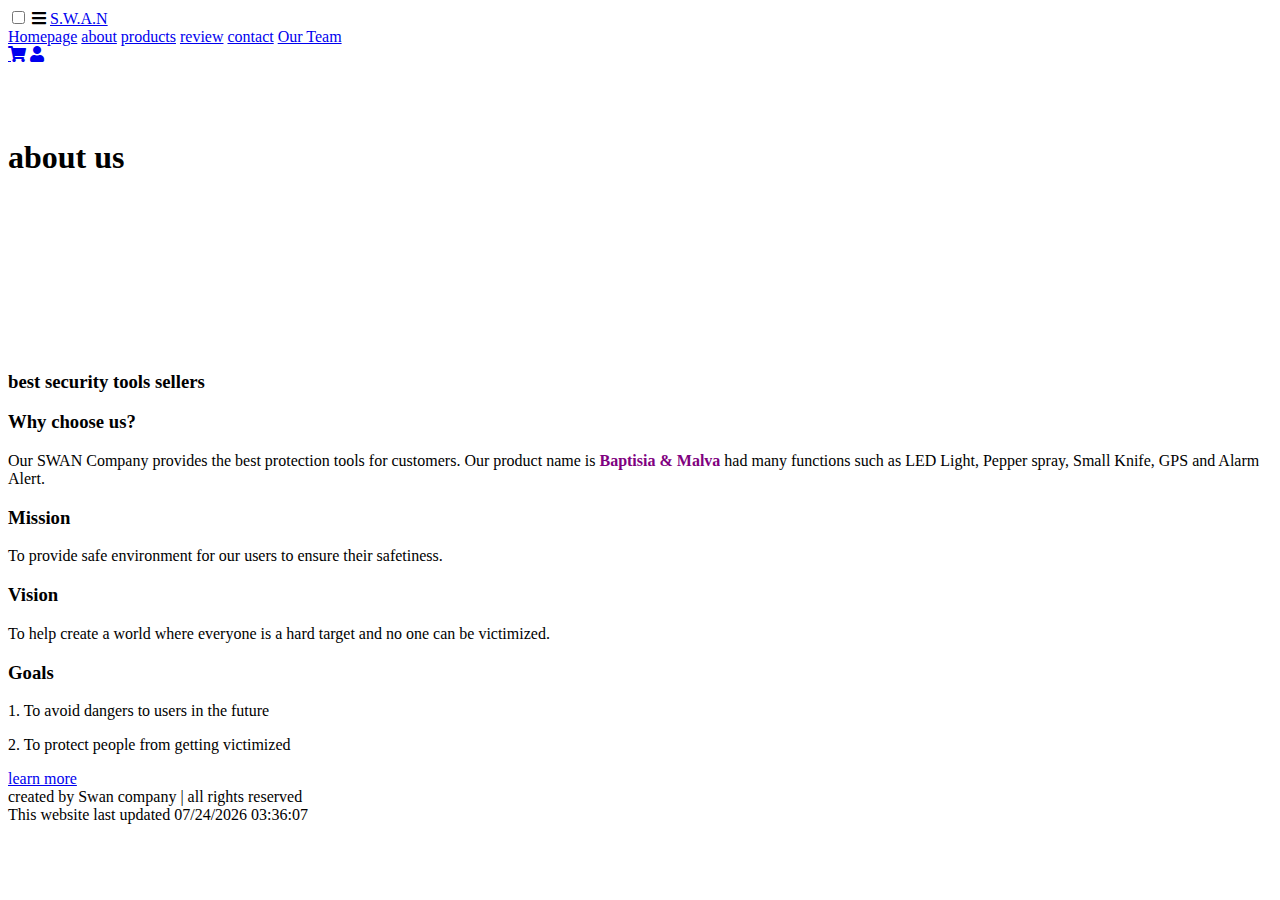
==== about.html @ f81ac000 "Update about.html" ====
<!DOCTYPE html>
<html lang="en">
<head>
    <meta charset="UTF-8">
    <meta http-equiv="X-UA-Compatible" content="IE=edge">
    <meta name="viewport" content="width=device-width, initial-scale=1.0">
    <title>About</title>

    <!-- font awesome cdn link  -->
    <link rel="stylesheet" href="https://cdnjs.cloudflare.com/ajax/libs/font-awesome/5.15.3/css/all.min.css">
    <link rel="shortcut icon" href="images/android-chrome-512x512.png">


    <!-- custom css file link  -->
    <link rel="stylesheet" href="css/style.css">

</head>
<body>

<!-- header section starts  -->

<header>

    <input type="checkbox" name="" id="toggler">
    <label for="toggler" class="fas fa-bars"></label>

    <a href="#" class="logo">S.W.A.N</a>


    <nav class="navbar">
        <a href="index.html">Homepage</a>
        <a href="about.html">about</a>
        <a href="product.html">products</a>
        <a href="review.html">review</a>
        <a href="contact.html">contact</a>
        <a href="team.html">Our Team</a>

    </nav>

    <div class="icons">
        <a href="shipping.html" class="fas fa-shopping-cart"></a>
        <a href="login.html"  target="_blank" class="fas fa-user"></a>
    </div>

</header>

   <!-- about section starts  -->
   <br>
   <br>
   <br> 
   <section class="about" id="about">
    
    <h1 class="heading"> <span> about </span> us </h1>

    <div class="row">

        <div class="video-container">
            <video src="video/video6311922322324325737.mp4" loop autoplay muted></video>
            <h3>best security tools sellers</h3>
        </div>

        <div class="content">

            <h3>Why choose us?</h3>
            <p>Our SWAN Company provides the best protection tools for customers. Our product name is <font color="purple" face="lucida handwriting"><b>Baptisia & Malva</b></font> had many functions such as LED Light, Pepper spray, Small Knife, GPS and Alarm Alert.</p>

            <h3>Mission</h3>
            <p>To provide safe environment for our users to ensure their safetiness.</p>

            <h3>Vision</h3>
            <p>To help create a world where everyone is a hard target and no one can be victimized. </p>

            <h3>Goals</h3>
            <p>1. To avoid dangers to users in the future</p>
            <p>2. To protect people from getting victimized</p>
            

            <a href="team.html" class="btn">learn more</a>
        </div>

    </div>

</section>

<!-- about section ends -->


<section class="footer">

    <div class="credit"> created by <span> Swan company </span> | all rights reserved </div>

</section>
         </script>
         <script src="js/script.js"></script>
         <script language="JavaScript">
  
      var LastUpdated = document.lastModified;
      document.writeln ("This website last updated " + LastUpdated);



      </script>

    
    <!-- footer section ends -->

</body>
</html>
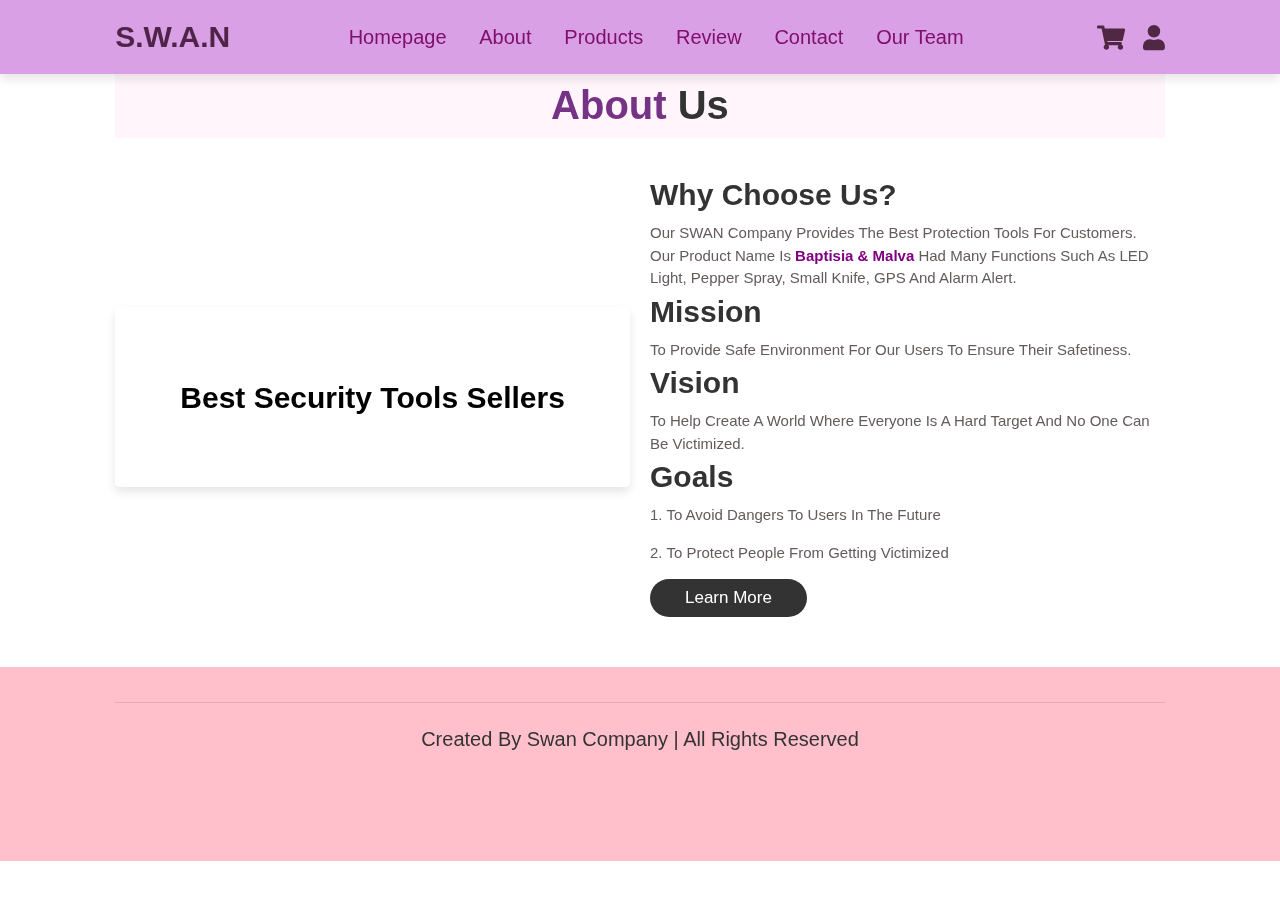
==== commit 3b7eca7e: "Update about.html" ====
--- a/about.html
+++ b/about.html
@@ -90,16 +90,7 @@
     <div class="credit"> created by <span> Swan company </span> | all rights reserved </div>
 
 </section>
-         </script>
-         <script src="js/script.js"></script>
-         <script language="JavaScript">
-  
-      var LastUpdated = document.lastModified;
-      document.writeln ("This website last updated " + LastUpdated);
-
-
-
-      </script>
+         
 
     
     <!-- footer section ends -->
--- a/css/style.css
+++ b/css/style.css
@@ -0,0 +1,547 @@
+:root{
+    --purple:#763386;
+}
+
+*{
+    margin:0; padding:0;
+    box-sizing: border-box;
+    font-family: Verdana, Geneva, Tahoma, sans-serif;
+    outline: none; border:none;
+    text-decoration: none;
+    text-transform: capitalize;
+    transition: .2s linear;
+}
+
+html{
+    font-size: 62.5%;
+    scroll-behavior: smooth;
+    scroll-padding-top: 6rem;
+    overflow-x: hidden;
+}
+
+section{
+    padding:2rem 9%;
+}
+
+.heading{
+    text-align: center;
+    font-size: 4rem;
+    color:#333;
+    padding:1rem;
+    margin:2rem 0;
+    background:rgba(255, 51, 153,.05);
+}
+
+.heading span{
+    color:var(--purple);
+}
+
+.btn{
+    display: inline-block;
+    margin-top: 1rem;
+    border-radius: 5rem;
+    background:#333;
+    color:#fff;
+    padding:.9rem 3.5rem;
+    cursor: pointer;
+    font-size: 1.7rem;
+}
+
+.btn:hover{
+    background:var(--purple);
+}
+
+header{
+    position: fixed;
+    top:0; left:0; right:0;
+    background:rgba(208, 137, 223, 0.808);
+    padding:2rem 9%;
+    display: flex;
+    align-items: center;
+    justify-content: space-between;
+    z-index: 1000;
+    box-shadow: 0 .5rem 1rem rgba(0,0,0,.1);
+}
+
+header .logo{
+    font-size: 3rem;
+    color:rgb(80, 36, 72);
+    font-weight: bolder;
+}
+
+header .logo span{
+    color:var(--pink);
+}
+
+header .navbar a{
+    font-size: 2rem;
+    padding:0 1.5rem;
+    color:rgb(128, 15, 109);
+}
+
+header .navbar a:hover{
+    color:var(--pink);
+}
+
+header .icons a{
+    font-size: 2.5rem;
+    color:rgb(80, 40, 67);
+    margin-left: 1.5rem;
+}
+
+header .icons a:hover{
+    color:var(--pink);
+}
+
+header #toggler{
+    display: none;
+}
+
+header .fa-bars{
+    font-size: 3rem;
+    color:#333;
+    border-radius: .5rem;
+    padding:.5rem 1.5rem;
+    cursor: pointer;
+    border:.1rem solid rgba(0,0,0,.3);
+    display: none;
+}
+
+.home{
+    display: flex;
+    align-items: center;
+    min-height: 100vh;
+    background-image: url("../images/flowerbg.jpg");
+    background-size: cover;
+    background-position: center;
+}
+
+.home .content{
+    max-width: 50rem;
+}
+
+.home .content h3{
+    font-size: 6rem;
+    color:rgb(58, 19, 55);
+}
+
+.home .content span{
+    font-size: 3.5rem;
+    color:var(--pink);
+    padding:1rem 0;
+    line-height: 1.5;
+}
+
+.home .content p{
+    font-size: 1.5rem;
+    color:rgb(78, 38, 94);
+    padding:1rem 0;
+    line-height: 1.5;
+}
+
+.about .row{
+    display: flex;
+    align-items: center;
+    gap:2rem;
+    flex-wrap: wrap;
+    padding:2rem 0;
+    padding-bottom: 3rem;
+}
+
+.about .row .video-container{
+    flex:1 1 40rem;
+    position: relative;
+}
+
+.about .row .video-container video{
+    width:100%;
+    border:1.5rem solid #fff;
+    border-radius: .5rem;
+    box-shadow: 0 .5rem 1rem rgba(0,0,0,.1);
+    height: 100%;
+    object-fit: cover;
+}
+
+.about .row .video-container h3{
+    position: absolute;
+    top:50%; transform: translateY(-50%);
+    font-size: 3rem;
+    background:#fff;
+    width:100%;
+    padding:1rem 2rem;
+    text-align: center;
+    mix-blend-mode: screen;
+}
+
+.about .row .content{
+    flex:1 1 40rem;
+}
+
+.about .row .content h3{
+    font-size: 3rem;
+    color:#333;
+}
+
+.about .row .content p{
+    font-size: 1.5rem;
+    color:rgb(100, 91, 91);
+    padding:.5rem 0;
+    padding-top: 1rem;
+    line-height: 1.5;
+}
+
+.icons-container{
+    background:#eee;
+    display: flex;
+    flex-wrap: wrap;
+    gap:1.5rem;
+    padding-top: 5rem;
+    padding-bottom: 5rem;
+}
+
+.icons-container .icons{
+    background:#fff;
+    border:.1rem solid rgba(0,0,0,.1);
+    padding:2rem;
+    display: flex;
+    align-items: center;
+    flex:1 1 25rem;
+}
+
+.icons-container .icons img{
+    height:5rem;
+    margin-right: 2rem;
+}
+
+.icons-container .icons h3{
+    color:#333;
+    padding-bottom: .5rem;
+    font-size: 1.5rem;
+}
+
+.icons-container .icons span{
+    color:#555;
+    font-size: 1.3rem;
+}
+
+.products .box-container{
+    display: flex;
+    flex-wrap: wrap;
+    gap:1.5rem;
+    
+    
+
+}
+
+.products .box-container .box{
+    flex:1 1 30rem;
+    box-shadow: 0 .5rem 1.5rem rgba(0,0,0,.1);
+    border-radius: .5rem;
+    border:.1rem solid rgba(230, 61, 61, 0.1);
+    position: relative; 
+    background-image: url(../images/flowerbg.jpg);
+   
+}
+
+.products .box-container .box .discount{
+    position: absolute;
+    top:1rem; left:1rem;
+    padding:.7rem 1rem;
+    font-size: 5rem;
+    color:var(--pink);
+    background:rgba(202, 42, 122, 0.89);
+    z-index: 1;
+    border-radius: .5rem;
+}
+
+.products .box-container .box .image{
+    position: relative;
+    text-align: center;
+    padding-top: 2rem;
+    overflow:hidden;
+}
+
+.products .box-container .box .image img{
+    height:25rem;
+    
+}
+
+.products .box-container .box:hover .image img{
+    transform: scale(1.1);
+
+}
+
+.products .box-container .box .image .icons{
+    position: absolute;
+    bottom:-7rem; left:0; right:0;
+    display: flex;
+    
+}
+
+.products .box-container .box:hover .image .icons{
+    bottom:0;
+}
+
+.products .box-container .box .image .icons a{
+    height: 5rem;
+    line-height: 5rem;
+    font-size: 2rem;
+    width:50%;
+    background:var(--pink);
+    color:rgb(211, 45, 45);
+}
+
+.products .box-container .box .image .icons .cart-btn{
+    border-left: .1rem solid #fff7;
+    border-right: .1rem solid #fff7;
+    width:100%;
+    
+}
+
+.products .box-container .box .image .icons a:hover{
+    background:rgb(20, 20, 18);
+}
+
+.products .box-container .box .content{
+    padding:2rem;
+    text-align: center;
+}
+
+.products .box-container .box .content h3{
+    font-size: 2.5rem;
+    color:#333;
+}
+.products .box-container .box .content h4{
+    font-size: 2.5rem;
+    color:#333;
+}
+
+.products .box-container .box .content .price{
+    font-size: 2.5rem;
+    color:var(--pink);
+    font-weight: bolder;
+    padding-top: 1rem;
+    
+}
+
+.products .box-container .box .content .price span{
+    font-size: 1.5rem;
+    color:#999;
+    font-weight: lighter;
+    text-decoration: line-through;
+}
+
+.review .box-container{
+    display: flex;
+    flex-wrap: wrap;
+    gap:1.5rem;
+}
+
+.review .box-container .box{
+    flex:1 1 30rem;
+    box-shadow: 0 .5rem 1.5rem rgba(0,0,0,.1);
+    border-radius: .5rem;
+    padding:3rem 2rem;
+    position: relative;
+    border:.1rem solid rgba(0,0,0,.1);
+}
+
+.review .box-container .box .fa-quote-right{
+    position: absolute;
+    bottom:3rem; right:3rem;
+    font-size: 6rem;
+    color:#eee;
+}
+
+.review .box-container .box .stars i{
+    color:var(--pink);
+    font-size: 2rem;
+}
+
+.review .box-container .box p{
+    color:#999;
+    font-size: 1.5rem;
+    line-height: 1.5;
+    padding-top: 2rem;
+}
+
+.review .box-container .box .user{
+    display: flex;
+    align-items: center;
+    padding-top: 2rem;
+}
+
+.review .box-container .box .user img{
+    height:6rem;
+    width:6rem;
+    border-radius: 50%;
+    object-fit: cover;
+    margin-right: 1rem;
+}
+
+.review .box-container .box .user h3{
+    font-size: 2rem;
+    color:#333;
+}
+
+.review .box-container .box .user span{
+    font-size: 1.5rem;
+    color:#999;
+}
+
+.contact .row{
+    display: flex;
+    flex-wrap: wrap-reverse;
+    gap:1.5rem;
+    align-items: center;
+}
+
+.contact .row form{
+    flex:1 1 40rem;
+    padding:2rem 2.5rem;
+    box-shadow: 0 .5rem 1.5rem rgba(0,0,0,.1);
+    border:.1rem solid rgba(0,0,0,.1);
+    background: #fff;
+    border-radius: .5rem;
+}
+
+.contact .row .image{
+    flex:1 1 40rem;
+}
+
+.contact .row .image img{
+    width: 100%;
+}
+
+.contact .row form .box{
+    padding:1rem;
+    font-size: 1.7rem;
+    color:#333;
+    text-transform: none;
+    border:.1rem solid rgba(0,0,0,.1);
+    border-radius: .5rem;
+    margin:.7rem 0;
+    width: 100%;
+}
+
+.contact .row form .box:focus{
+    border-color: var(--pink);
+}
+
+.contact .row form textarea{
+    height: 15rem;
+    resize: none;
+}
+
+.footer{
+    background: #FFC0CB;
+
+}
+
+.footer .credit{
+    text-align: center;
+    padding:1.5rem;
+    margin-top: 1.5rem;
+    padding-top: 2.5rem;
+    font-size: 2rem;
+    color:#333;
+    border-top: .1rem solid rgba(0,0,0,.1);
+    padding-bottom: 9rem;
+    background: #FFC0CB;
+}
+
+.footer .credit span{
+    color:var(--pink);
+}
+
+
+
+
+
+
+
+
+
+
+
+
+
+
+
+
+/* media queries  */
+@media (max-width:991px){
+    
+    html{
+        font-size: 55%;
+    }
+
+    header{
+        padding:2rem;
+    }
+
+    section{
+        padding:2rem;
+    }
+
+    .home{
+        background-position: left;
+    }
+
+}
+
+@media (max-width:768px){
+
+    header .fa-bars{
+        display: block;
+    }
+
+    header .navbar{
+        position:absolute;
+        top:100%; left:0; right:0;
+        background:#eee;
+        border-top: .1rem solid rgba(0,0,0,.1);
+        clip-path: polygon(0 0, 100% 0, 100% 0, 0 0);
+    }
+
+    header #toggler:checked ~ .navbar{
+        clip-path:polygon(0 0, 100% 0, 100% 100%, 0% 100%);
+    }
+
+    header .navbar a{
+        margin:1.5rem;
+        padding:1.5rem;
+        background:#fff;
+        border:.1rem solid rgba(0,0,0,.1);
+        display: block;
+    }
+
+    .home .content h3{
+        font-size: 5rem;
+    }
+
+    .home .content span{
+        font-size: 2.5rem;
+    }
+
+    .icons-container .icons h3{
+        font-size: 2rem;
+    }
+    
+    .icons-container .icons span{
+        font-size: 1.7rem;
+    }
+    
+}
+
+@media (max-width:450px){
+    
+    html{
+        font-size: 50%;
+    }
+
+    .heading{
+        font-size: 3rem;
+    }
+
+}